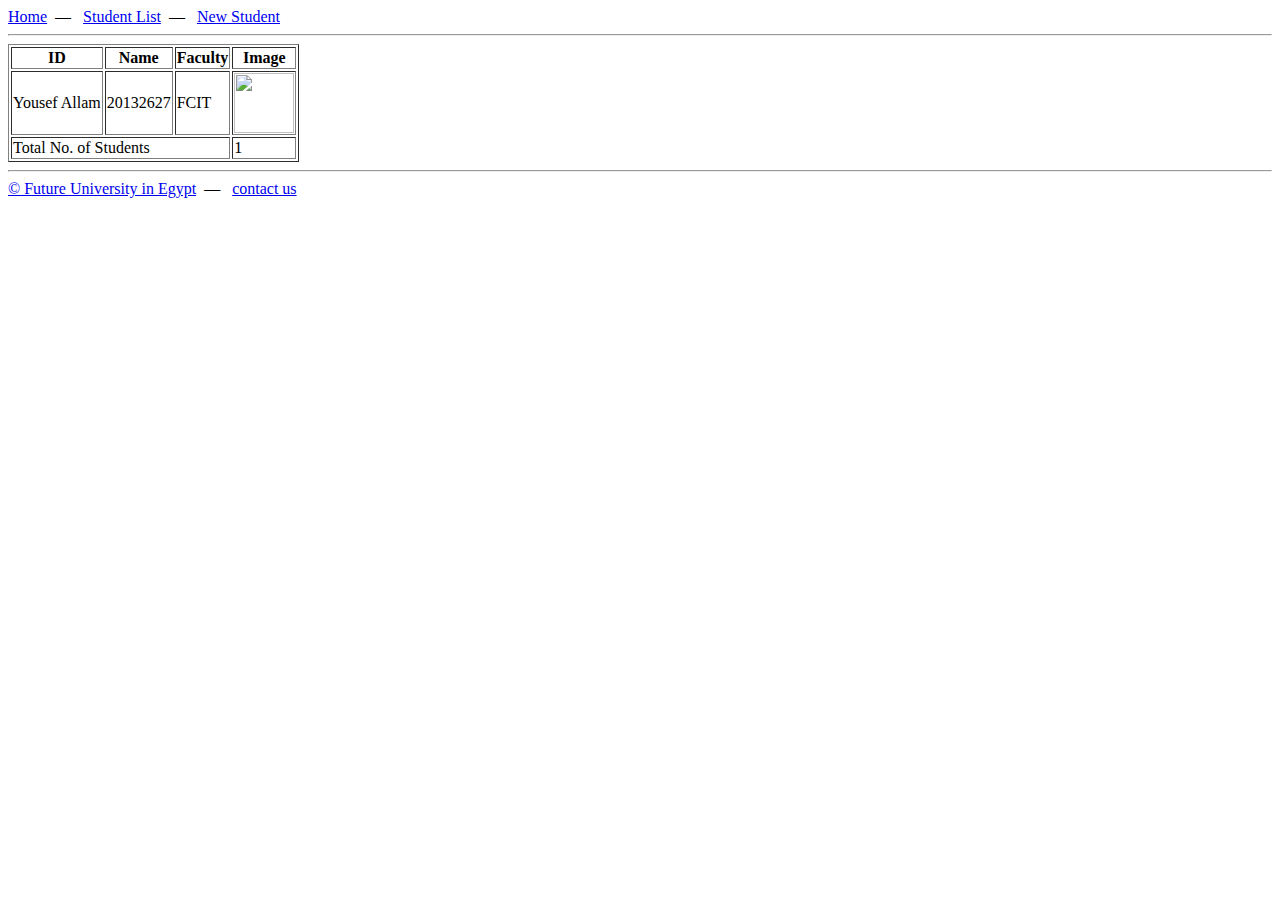
==== studentlist.html @ 89ab8359 "first" ====
<html>
  <head>
    <title>Home Page</title>
  </head>
  
  <body>
    <!-- nav -->
    <a href="index.html" target="_self">Home</a>&nbsp;&nbsp;&mdash;&nbsp;&nbsp;
    <a href="studentlist.html" target="_self">Student List</a>&nbsp;&nbsp;&mdash;&nbsp;&nbsp;
    <a href="newstudent.html" target="_self">New Student</a>
    <!-- #nav -->
    <hr/>
    <!-- section -->
    <table border="1">
      <tr>
        <th>ID</th>
        <th>Name</th>
        <th>Faculty</th>
        <th>Image</th>
      </tr>
      <tr>
        <td>Yousef Allam</td>
        <td>20132627</td>
        <td>FCIT</td>
        <td><img src="images/20132627.png" width="60px" height="60px"> </td>
      </tr>
      <tr>
        <td colspan="3">
          Total No. of Students
        </td>
        <td>
          1
        </td>
      </tr>
    </table>
    <!-- #section -->
    <hr/>
    <!-- Footer -->
    <a href ="http://www.fue.edu.eg" target="_blank">&copy; Future University in Egypt</a>&nbsp;&nbsp;&mdash;&nbsp;&nbsp;
    <a href="mailto:yousef.allam@fue.edu.eg">contact us</a>
    <!-- #Footer -->
  </body>
</html>
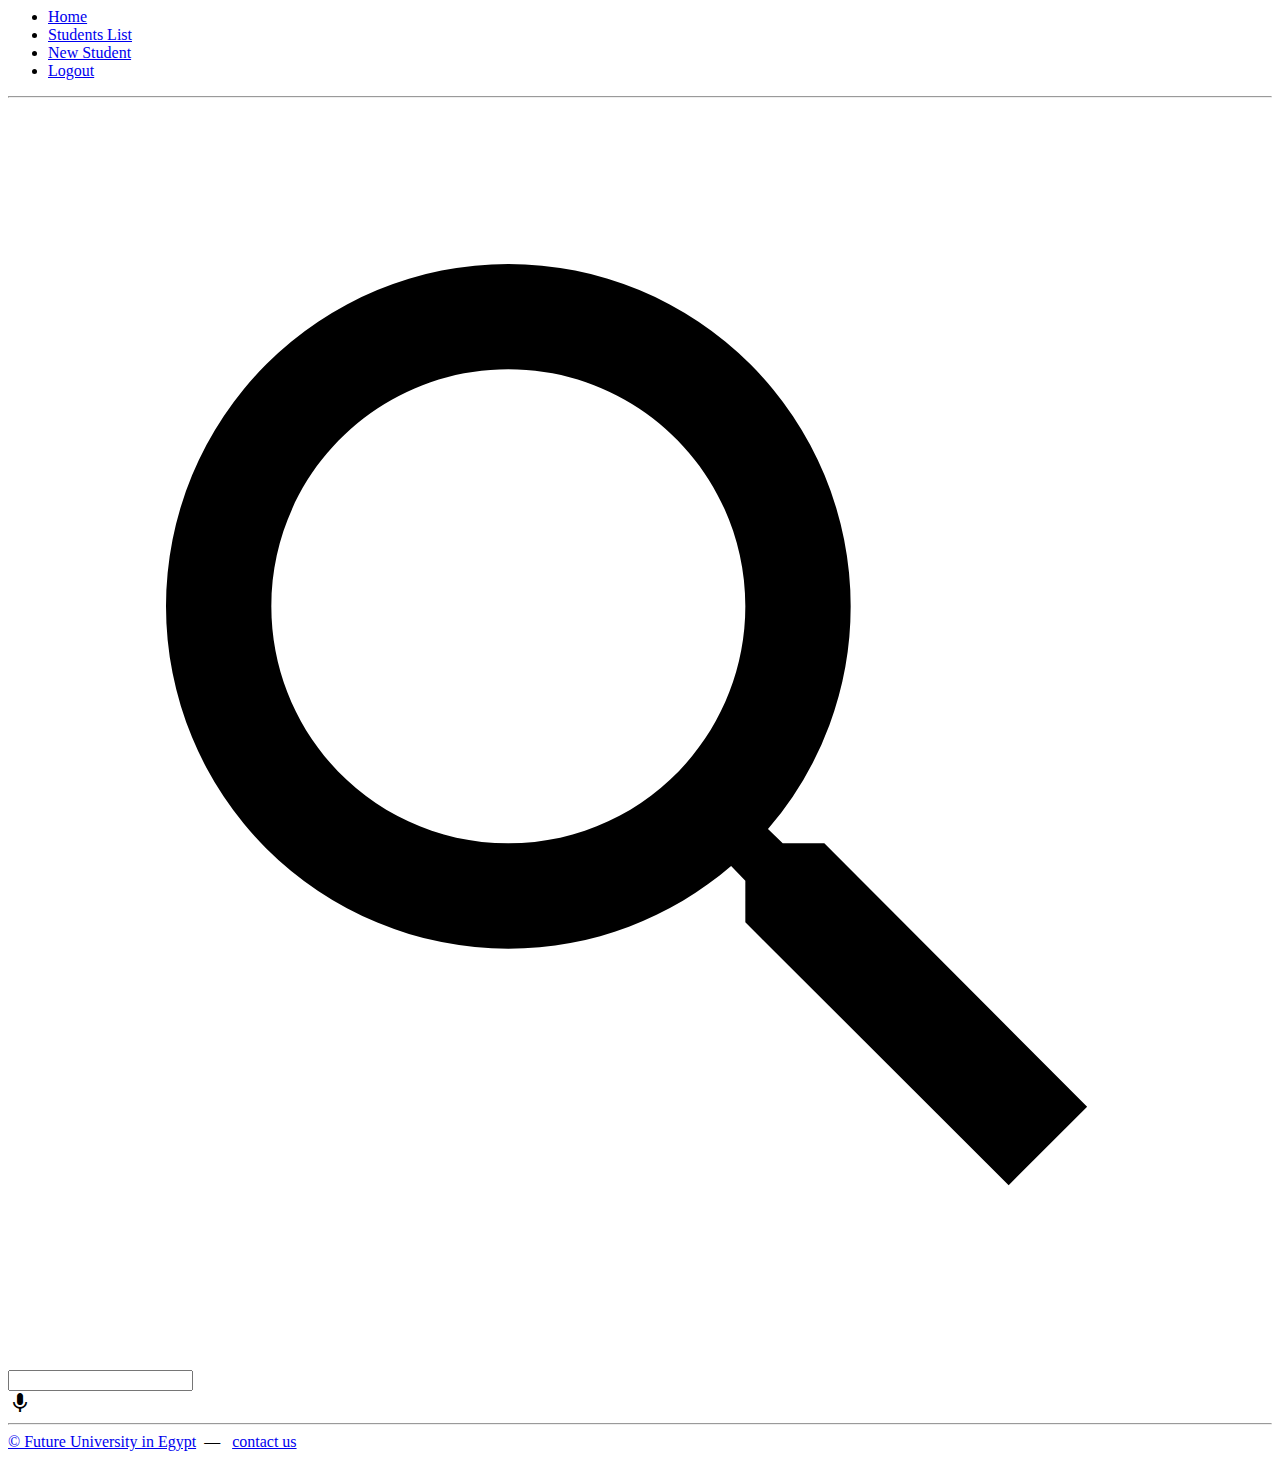
==== commit 4ea1529b: "first" ====
--- a/studentlist.html
+++ b/studentlist.html
@@ -1,43 +1,226 @@
 <html>
-  <head>
-    <title>Home Page</title>
-  </head>
+    <head><title></title>
+        <link rel="stylesheet" type="text/css" href="style.css">
+        <link href="https://fonts.googleapis.com/icon?family=Material+Icons" rel="stylesheet">
+
+      <script>
+        //  var dataSource = [["20200069","Mohanned Tarek Hussien", "Faculty of Computer science"],
+        //                    ["20228423","Mamdouh Mohamad","Faculty 2"],
+        //                    ["20231233","Farag Abdelghafour", "Faculty of Computer science] ];
+
+                          // document.writeln("<h1>Heading</h1>");
+      </script>
+    </head>
+
+    <body onload="init();">
+        <nav>
+            <ul>
+                <li ><a href="index.html"  >Home</a></li>
+                <li ><a href="studentlist.html"class="active" >Students List</a></li>
+                <li ><a href="new_student.html" >New Student</a></li>
+        
+                <li class="nav-right"><a href="sign.html">Logout</a></li>
+            </ul>
+        
+        
+        <nav>
+<hr/>
+<section>
+
+    <div class="searchbar">              
+        <div class="searchicon">
+            <svg  focusable="false" xmlns="http://www.w3.org/2000/svg" viewBox="0 0 24 24"><path d="M15.5 14h-.79l-.28-.27A6.471 6.471 0 0 0 16 9.5 6.5 6.5 0 1 0 9.5 16c1.61 0 3.09-.59 4.23-1.57l.27.28v.79l5 4.99L20.49 19l-4.99-5zm-6 0C7.01 14 5 11.99 5 9.5S7.01 5 9.5 5 14 7.01 14 9.5 11.99 14 9.5 14z"></path></svg>
+           </div>
+        
+        <input type="search" class="searchbox" id="txtSearch" oninput="mySearch()">
+      
+        <div class="searchicon" onclick="listen();">  <i class="material-icons">mic</i></div>
+    </div>
+
+    
+    
+    <div id="myTable"></div>
+
+
+</section>
+<hr/>
+<!--footer-->
+<a href ="http://www.fue.edu.eg" target="_blank">&copy; Future University in Egypt</a>&nbsp;&nbsp;&mdash;&nbsp;&nbsp;
+<a href="mailto:20200069@fue.edu.eg">contact us</a>
+<!--#footer-->
+
+<script>
+        var dataSource;
+    
+        function init()
+        {
+            dataSource = [];
+            loadJSON();
+       
+        }
+
+        function mySearch()
+        {
+         var input = document.getElementById('txtSearch').value;
+     //    console.log(input);
+         searchAlgorithm(input,dataSource);
+
+
+        }
+
+        function searchAlgorithm(input,data)
+        {
+            var flat = [].concat.apply([],data);
+        //    console.log(flat);
+            var col = flat.indexOf(input);
+        //    console.log(col);
+            var row = -1;
+
+            if(col != -1)
+            {
+               while(data[++row].length <= col)
+               {
+                   col -= data[row].length;
+               } 
+               var tempDataSource = [];
+               tempDataSource.push(data[row]);
+             
+               // console.log(tempDataSource);
+             
+               drawResultTable(tempDataSource);
+               
+            }else
+            {
+                init();
+            }
+        }
+        
+        function drawResultTable(data)
+            {
+                
+                var table ="";
+
+table  += "<table border='1'>" +
+          "<thead>"+
+          "<tr>"+
+            "  <td>ID</td>"+
+            " <td>Name</td>"+
+            " <td>Faculty</td>"+
+            " <td>Image</td>"+
+            "</tr>"+
+           "</thead>"+
+           "<tbody>";
+           //table body
+           var counter= 0;
+           for (var i= 0;i <data.length; i++)
+           {
+               var studentId = data[i][0];
+               var studentName= data[i][1];
+               var studentFaculty = data[i][2];
+               var studentImagePath = data[i][3];
+
+            table+= "<tr>";
+            table+= "<td>"+studentId+"</td>";
+            table+= "<td>"+studentName+"</td>";
+            table+= "<td>"+studentFaculty+"</td>";
+            table+= "<td><img src='images\\"+studentImagePath+"' width='60px' height='60px' alt='image of" +studentName+ "' ></td>";                 
+            table+="</tr>";      
+            
+            counter++;
+           }
+           //#table body
+table+="</tbody>";
+table+=    " <tfoot>"+
+    "  <tr>"+
+        " <td colspan='4'>"+
+            "     Total No of Students: "+counter+
+            "   </td>"+
+            "  </tr>"+
+            "    </tfoot>"+
+            "</table>";
+
+  document.getElementById('myTable').innerHTML  = table;
+        }
+       
+        //Ajax Example
+        function  loadJSON() {
+            var data_file =  "http://localhost/dm324-summer/api/get_all_students.php" ;//"data.json";
+            var http_request = new XMLHttpRequest();
+            var tempDataSource = [];
+            http_request.onreadystatechange = function(){
+                if (http_request.readyState == 4  ) {
+                  var jsonObj = JSON.parse(http_request.responseText);
+             
+                  var studentArray = [];
+                
+                  for (let i = 0; i < jsonObj.length; i++) {
+                    var Student = jsonObj[i];
+                       console.log(Student);
+                    studentArray.push(Student.students_univ_id);
+                    studentArray.push(Student.students_name);
+                    studentArray.push(Student.students_faculty);
+                    studentArray.push(Student.students_imagePath);
+                    tempDataSource.push(studentArray);
+           
+             //       console.log("student: "+student);
+             //       console.log(tempDataSource);
+
+                    studentArray = []; 
+                  }
+                  
+               dataSource = tempDataSource;
+               drawResultTable(dataSource);
+            }
+        }   			
+            http_request.open("GET", data_file, true);
+            http_request.send();
   
-  <body>
-    <!-- nav -->
-    <a href="index.html" target="_self">Home</a>&nbsp;&nbsp;&mdash;&nbsp;&nbsp;
-    <a href="studentlist.html" target="_self">Student List</a>&nbsp;&nbsp;&mdash;&nbsp;&nbsp;
-    <a href="newstudent.html" target="_self">New Student</a>
-    <!-- #nav -->
-    <hr/>
-    <!-- section -->
-    <table border="1">
-      <tr>
-        <th>ID</th>
-        <th>Name</th>
-        <th>Faculty</th>
-        <th>Image</th>
-      </tr>
-      <tr>
-        <td>Yousef Allam</td>
-        <td>20132627</td>
-        <td>FCIT</td>
-        <td><img src="images/20132627.png" width="60px" height="60px"> </td>
-      </tr>
-      <tr>
-        <td colspan="3">
-          Total No. of Students
-        </td>
-        <td>
-          1
-        </td>
-      </tr>
-    </table>
-    <!-- #section -->
-    <hr/>
-    <!-- Footer -->
-    <a href ="http://www.fue.edu.eg" target="_blank">&copy; Future University in Egypt</a>&nbsp;&nbsp;&mdash;&nbsp;&nbsp;
-    <a href="mailto:yousef.allam@fue.edu.eg">contact us</a>
-    <!-- #Footer -->
-  </body>
-</html>
+        }
+
+        function listen()
+        {
+            if(!('webkitSpeechRecognition' in window))
+            {
+                window.alert('not listening');
+            }else
+            {
+
+                var recognition = new webkitSpeechRecognition();
+                recognition.continuous = true;
+                recognition.lang = "en-US";                
+                recognition.start();
+                
+                final_script = '';
+                recognition.onstart = function (){
+                    window.alert('listening');
+                }
+
+                recognition.onresult = function(event){
+
+                    console.log(event.results);
+
+                    for ( var i = event.resultIndex; i < event.results.length; ++i )
+                    {
+                        if (event.results[i].isFinal)
+                        {
+                            final_script += event.results[i][0].transcript;
+                        }
+
+                    }
+                document.getElementById('txtSearch').value = final_script;
+                mySearch();
+                final_script = '';
+
+                }
+
+
+
+
+                
+            }
+
+        }
+  
+  </script>
+    </body>
+    </html>